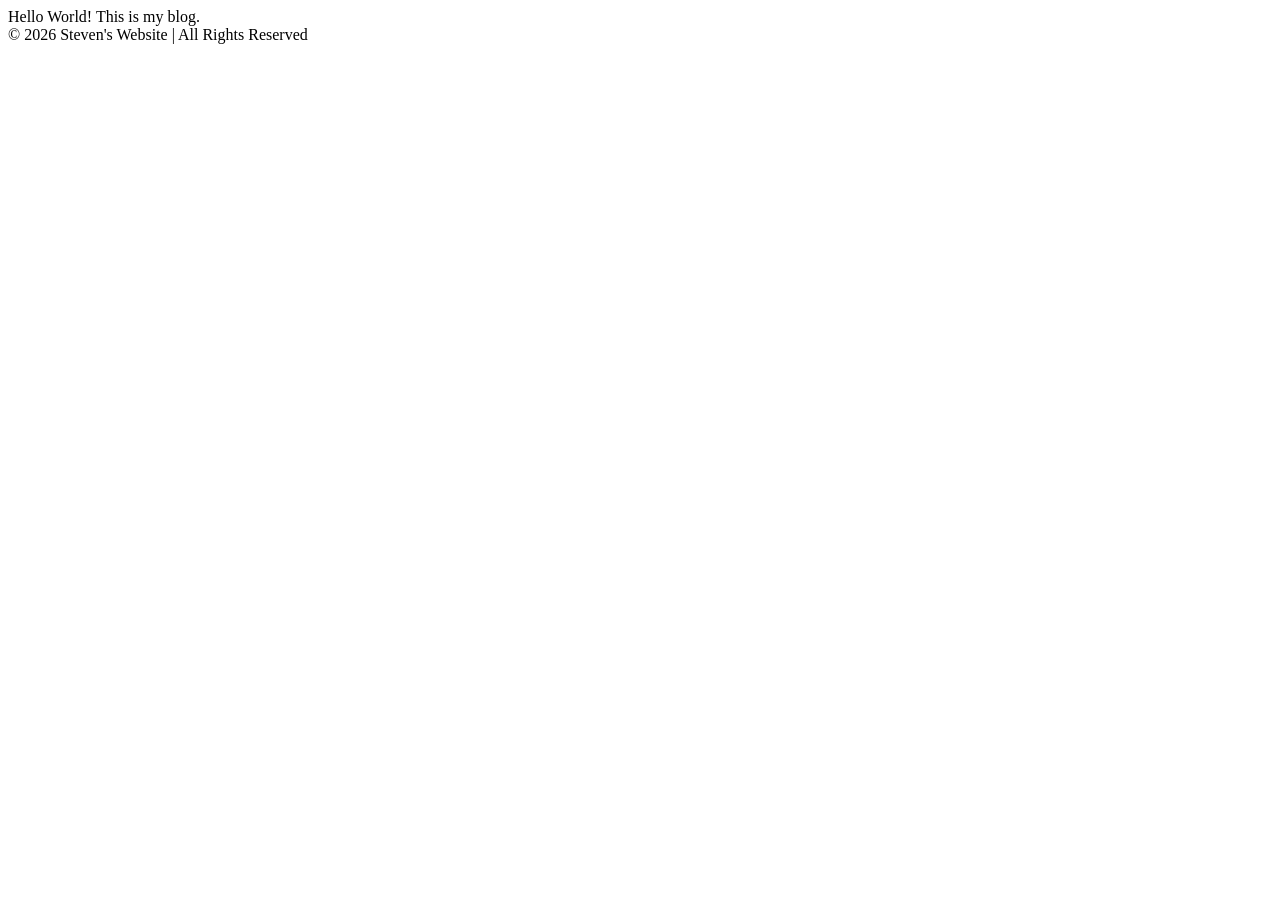
==== blog.html @ b04cbffe "feat: add nav, footer to all pages" ====
<!DOCTYPE html>
<html>
  <head>
    <title>Steven's Website</title>
  </head>
  <body>
    <nav></nav>
    <main>
    Hello World! This is my blog.
    </main>
    <footer>© 2026 Steven's Website | All Rights Reserved</footer>
  </body>
</html>
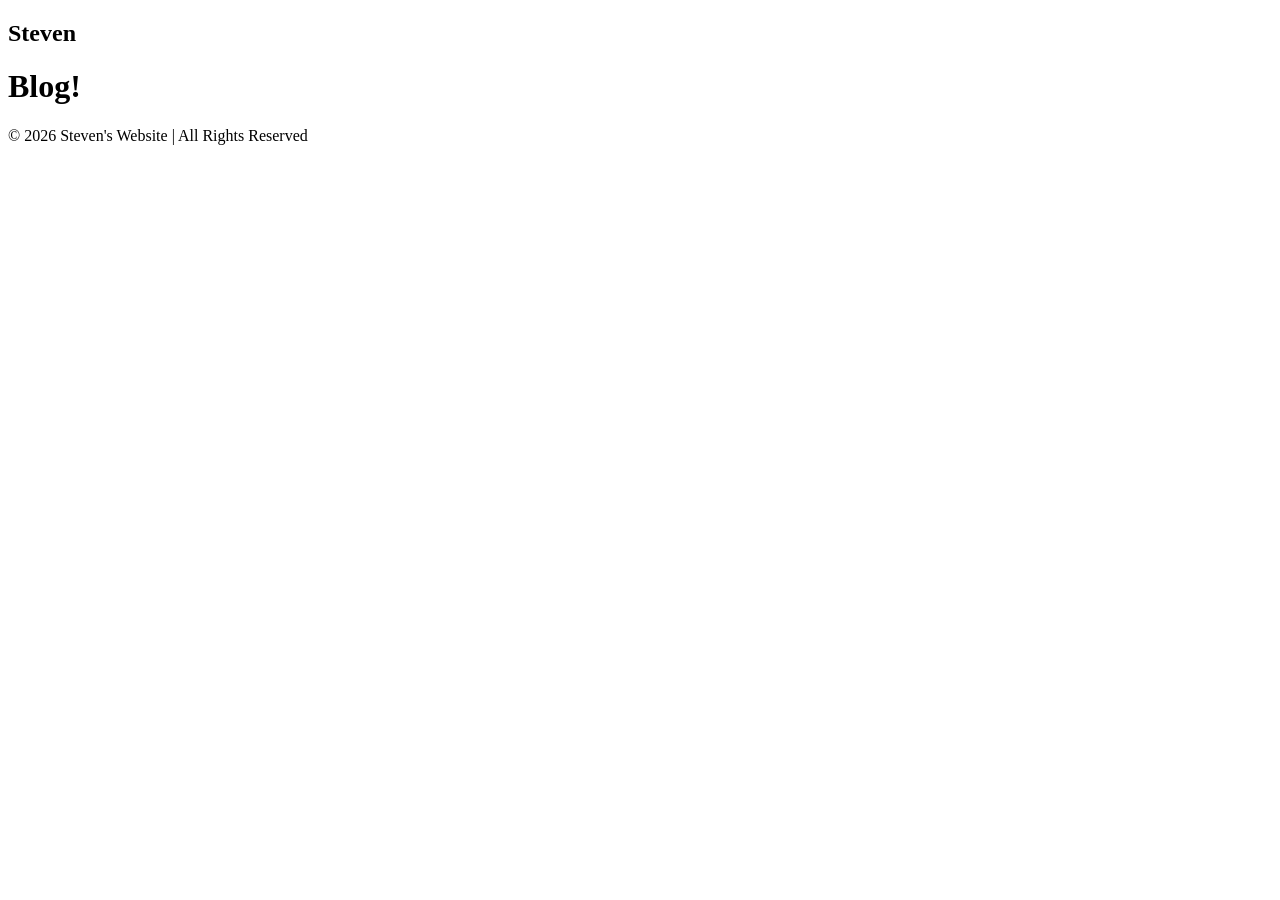
==== commit 3418277b: "feat: add class tags and logo to blog.html" ====
--- a/blog.html
+++ b/blog.html
@@ -4,10 +4,10 @@
     <title>Steven's Website</title>
   </head>
   <body>
-    <nav></nav>
+    <nav class="navbar"><h1 class="logo">Steven</h1></nav>
     <main>
-    Hello World! This is my blog.
+      <h1 class="blog">Blog!</h1>
     </main>
-    <footer>© 2026 Steven's Website | All Rights Reserved</footer>
+    <footer class="footer">© 2026 Steven's Website | All Rights Reserved</footer>
   </body>
 </html>
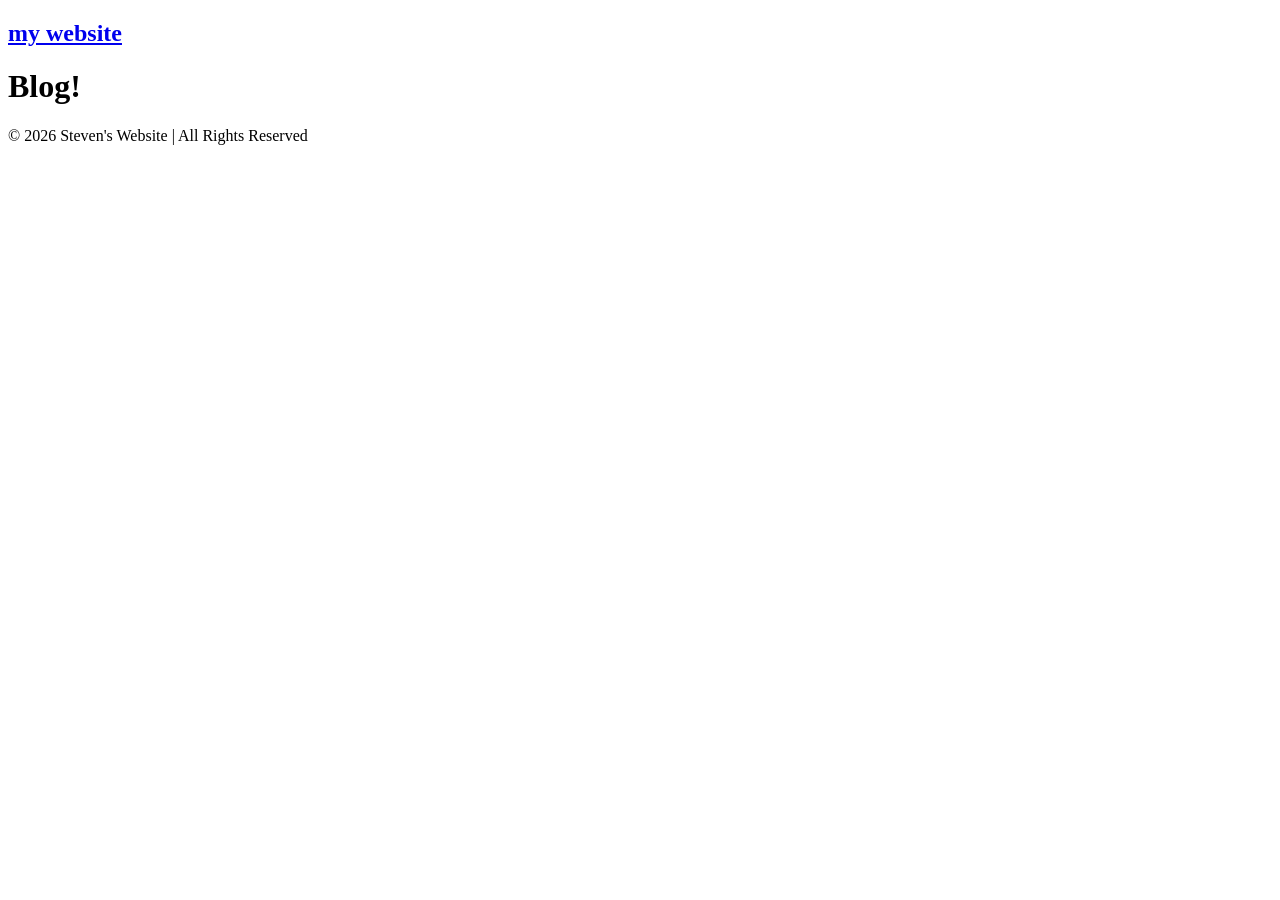
==== commit 167cfcec: "feat: massive overhaul, classify all missed tag, updated all navbars w/ hyper links" ====
--- a/blog.html
+++ b/blog.html
@@ -4,9 +4,13 @@
     <title>Steven's Website</title>
   </head>
   <body>
-    <nav class="navbar"><h1 class="logo">Steven</h1></nav>
+    <nav class="navbar">
+      <h1 class="logo">
+        <a href="index.html">my website</a>
+      </h1>
+    </nav>
     <main>
-      <h1 class="blog">Blog!</h1>
+      <h1 class="page-title">Blog!</h1>
     </main>
     <footer class="footer">© 2026 Steven's Website | All Rights Reserved</footer>
   </body>
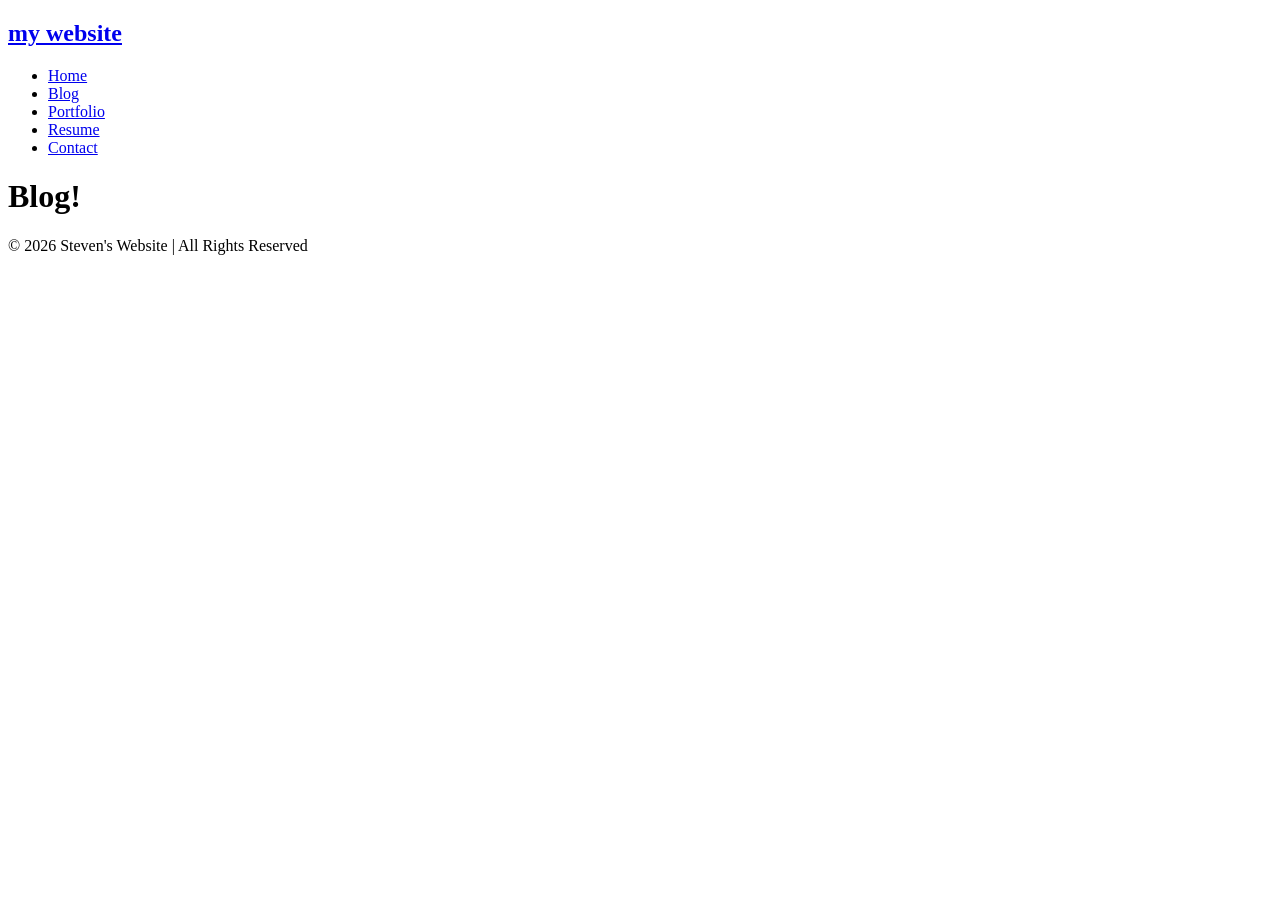
==== commit b76352f5: "feat: add update navbar w/ links to all pages" ====
--- a/blog.html
+++ b/blog.html
@@ -5,9 +5,14 @@
   </head>
   <body>
     <nav class="navbar">
-      <h1 class="logo">
-        <a href="index.html">my website</a>
-      </h1>
+      <h1 class="logo"><a href="index.html">my website</a></h1>
+      <ul class="nav-list">
+        <li><a href="index.html">Home</a></li>
+        <li><a href="blog.html">Blog</a></li>
+        <li><a href="portfolio.html">Portfolio</a></li>
+        <li><a href="resume.html">Resume</a></li>
+        <li><a href="contact.html">Contact</a></li>
+      </ul>
     </nav>
     <main>
       <h1 class="page-title">Blog!</h1>
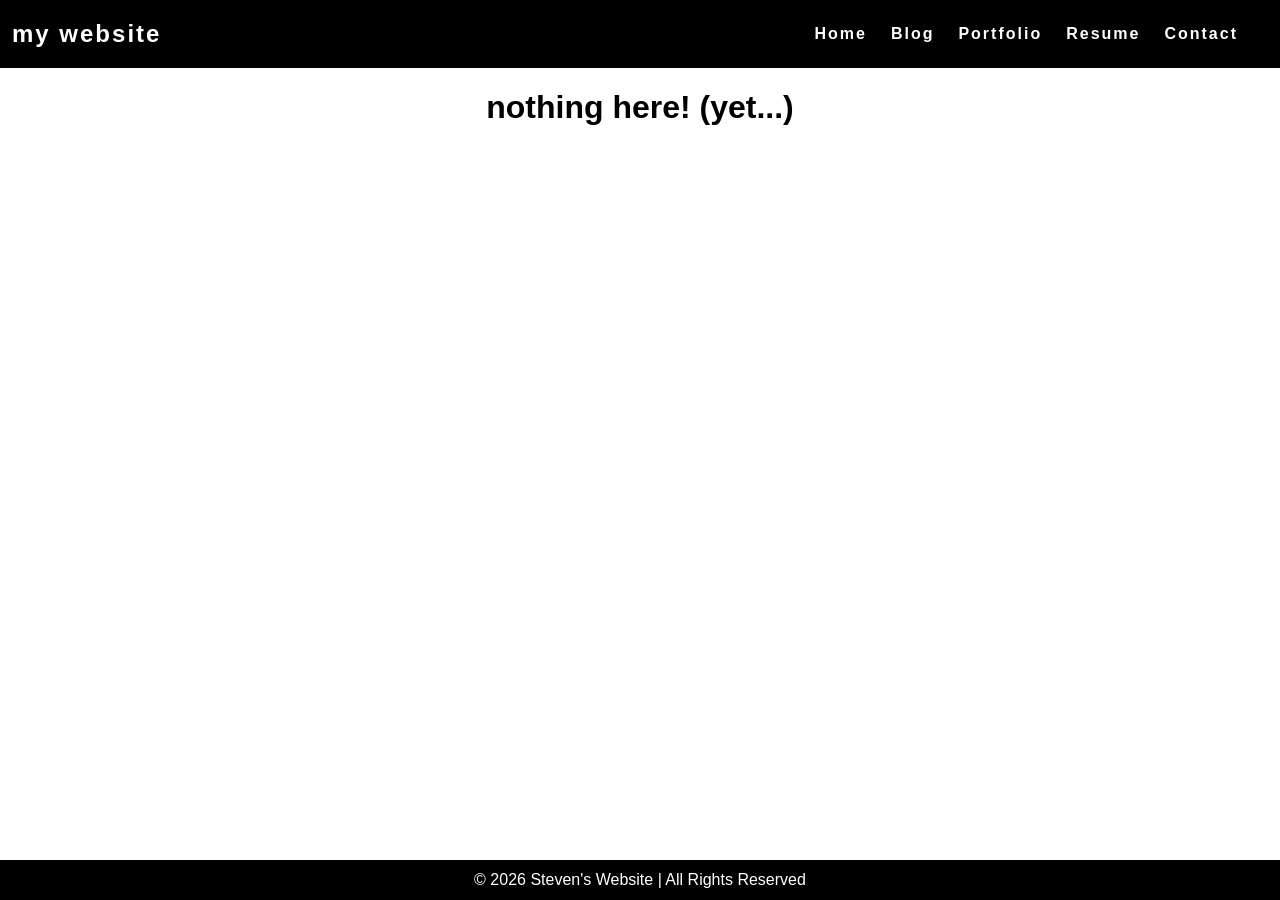
==== commit f0b3c780: "feat: blog left w/ placeholder" ====
--- a/blog.html
+++ b/blog.html
@@ -2,6 +2,7 @@
 <html>
   <head>
     <title>Steven's Website</title>
+    <link rel="stylesheet" href="styles.css">
   </head>
   <body>
     <nav class="navbar">
@@ -15,7 +16,7 @@
       </ul>
     </nav>
     <main>
-      <h1 class="page-title">Blog!</h1>
+      <h1 class="page-title">nothing here! (yet...)</h1>
     </main>
     <footer class="footer">© 2026 Steven's Website | All Rights Reserved</footer>
   </body>
--- a/styles.css
+++ b/styles.css
@@ -0,0 +1,91 @@
+html {
+  height: 100%;
+}
+
+body {
+  background-color: white;
+  position: relative;
+  min-height: 100vh;
+  padding: 0;
+  margin: 0;
+  font-family:'Lucida Sans', 'Lucida Sans Regular', 'Lucida Grande', 'Lucida Sans Unicode', Geneva, Verdana, sans-serif;
+}
+
+main {
+  padding: 0 20px 40px 20px;
+  display: flex;
+  flex-direction: column;
+  justify-content: center;
+  align-items: center;
+}
+
+.about {
+  border: 1px solid rgb(162, 162, 252);
+  box-shadow: 5px 2.5px 10px rgb(174, 174, 236);
+  border-radius: 5px;
+  padding: 10px;
+  display: flex;
+}
+
+img.about-image {
+  border-radius: 5px;
+  max-width: 400px;
+  max-height: 400px;
+}
+
+.about-text {
+  padding-left: 10px;
+  position: relative;;
+}
+/* CSS for navigation bar */
+
+.navbar {
+  position: -webkit-sticky;
+  position: sticky;
+  top: 0;
+  width: 100%;
+  height: 7%;
+  z-index: 10;
+
+  display: flex;
+  justify-content: space-between;
+  align-items: center;
+  text-align: center;
+
+  background-color: black;
+  color: white;
+  padding: 0px 0px;
+
+  /* Debug border */
+  /* border: solid red; */
+}
+
+.nav-list {
+  display: flex;
+  flex-direction: row;
+  position: relative;
+  right: 30px;
+  list-style: none;
+}
+
+.navbar a {
+  color: white;
+  font-weight: bold;
+  margin: 0 12px;
+  text-decoration: none;
+  letter-spacing: 2px;
+}
+
+/* CSS for page footer */
+
+.footer {
+  display: flex;
+  justify-content: center;
+  align-items: center;
+  background-color: black;
+  color: white;
+  position: absolute;
+  bottom: 0;
+  width: 100%;
+  height: 2.5rem;
+}
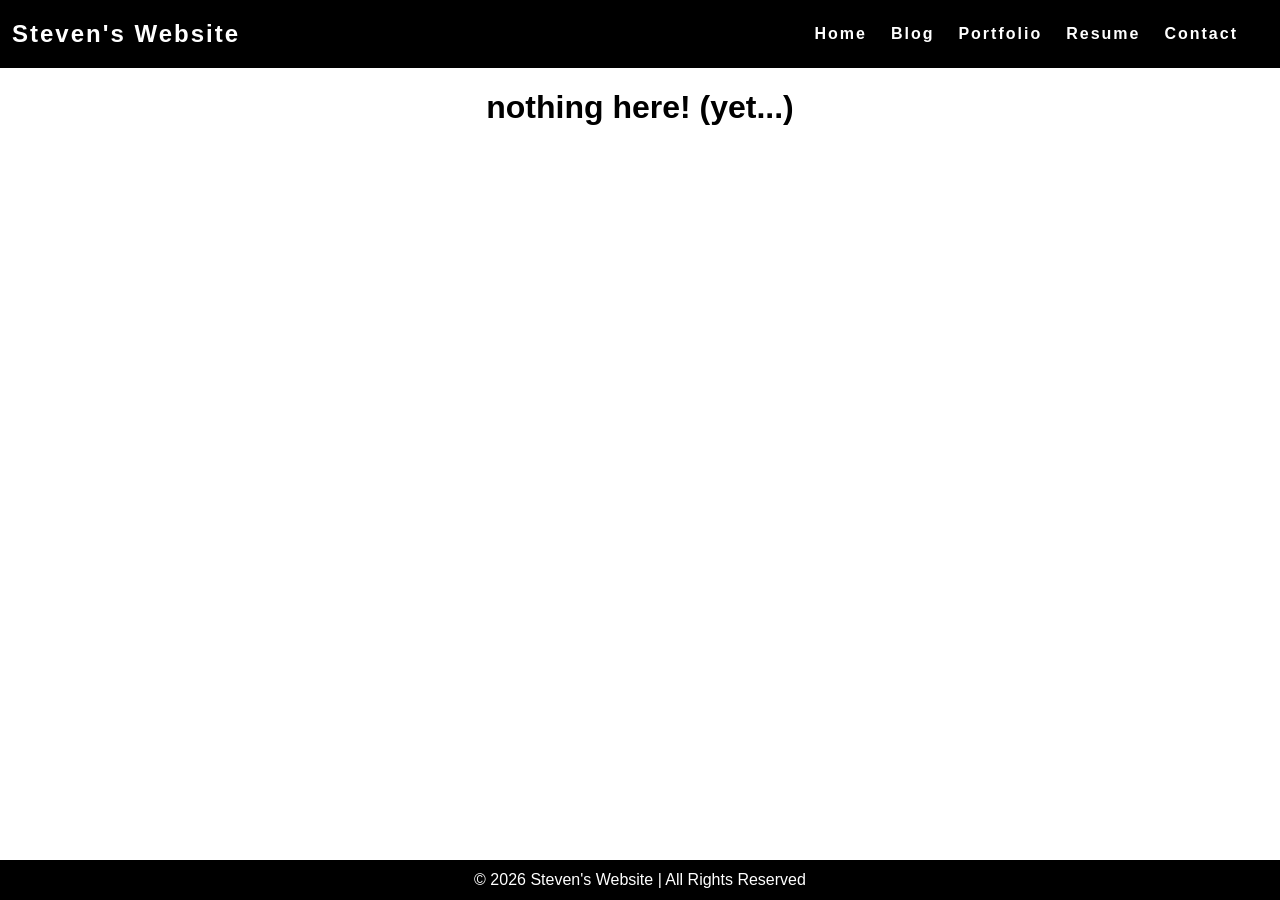
==== commit 32acbe11: "feat: beautified website, changed logo" ====
--- a/blog.html
+++ b/blog.html
@@ -6,7 +6,7 @@
   </head>
   <body>
     <nav class="navbar">
-      <h1 class="logo"><a href="index.html">my website</a></h1>
+      <h1 class="logo"><a href="index.html">Steven's Website</a></h1>
       <ul class="nav-list">
         <li><a href="index.html">Home</a></li>
         <li><a href="blog.html">Blog</a></li>
--- a/styles.css
+++ b/styles.css
@@ -35,7 +35,7 @@
 
 .about-text {
   padding-left: 10px;
-  position: relative;;
+  align-content: center;
 }
 /* CSS for navigation bar */
 
@@ -89,3 +89,35 @@
   width: 100%;
   height: 2.5rem;
 }
+
+.socials {
+  display: grid;
+  border: 1px solid rgb(162, 162, 252);
+  border-radius: 5px;
+  margin-bottom: 200px;
+  padding: 20px;
+  justify-items: center;
+  align-items: center;
+}
+
+.instagram {
+  text-align: center;
+  background-color: rgb(254, 0, 129);
+  border: 2px solid rgb(254, 0, 129);
+  border-radius: 5px;
+  padding: 10px;
+  max-width: fit-content;
+  color: white;
+  text-decoration: none;
+}
+
+.project {
+  border: 3px solid black;
+  padding: 20px;
+  max-width: 1000px;
+  max-height: 600px;
+}
+
+.project-details {
+  justify-items: center;
+}
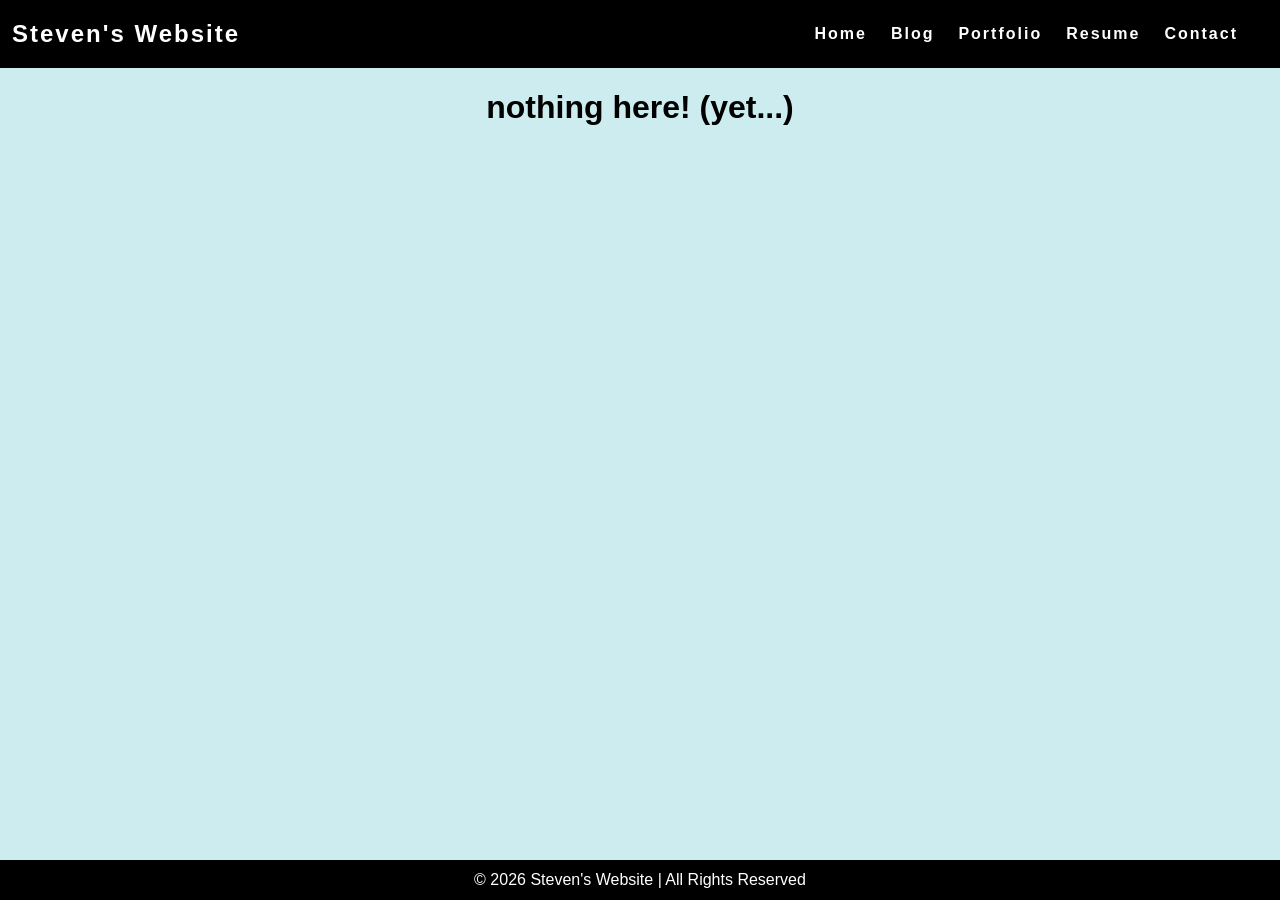
==== commit 7edc3b03: "feat: changed title and background colors, updated boxes" ====
--- a/blog.html
+++ b/blog.html
@@ -1,7 +1,7 @@
 <!DOCTYPE html>
 <html>
   <head>
-    <title>Steven's Website</title>
+    <title>The Best Website</title>
     <link rel="stylesheet" href="styles.css">
   </head>
   <body>
--- a/styles.css
+++ b/styles.css
@@ -3,7 +3,7 @@
 }
 
 body {
-  background-color: white;
+  background-color: rgb(204, 236, 240);
   position: relative;
   min-height: 100vh;
   padding: 0;
@@ -25,6 +25,7 @@
   border-radius: 5px;
   padding: 10px;
   display: flex;
+  background-color: white;
 }
 
 img.about-image {
@@ -98,17 +99,18 @@
   padding: 20px;
   justify-items: center;
   align-items: center;
+  background-color: white;
 }
 
 .instagram {
+  color: inherit;
+  color: white;
   text-align: center;
   background-color: rgb(254, 0, 129);
-  border: 2px solid rgb(254, 0, 129);
+  border: 2px solid rgb(0, 0, 0);
   border-radius: 5px;
   padding: 10px;
   max-width: fit-content;
-  color: white;
-  text-decoration: none;
 }
 
 .project {
@@ -116,8 +118,21 @@
   padding: 20px;
   max-width: 1000px;
   max-height: 600px;
+  background-color: white;
 }
 
 .project-details {
   justify-items: center;
+}
+
+.section-title {
+  color: blue;
+}
+
+.resume {
+  border: 3px solid black;
+  background-color: white;
+  padding: 20px;
+  border-radius: 5px;
+  margin: 100px;
 }
